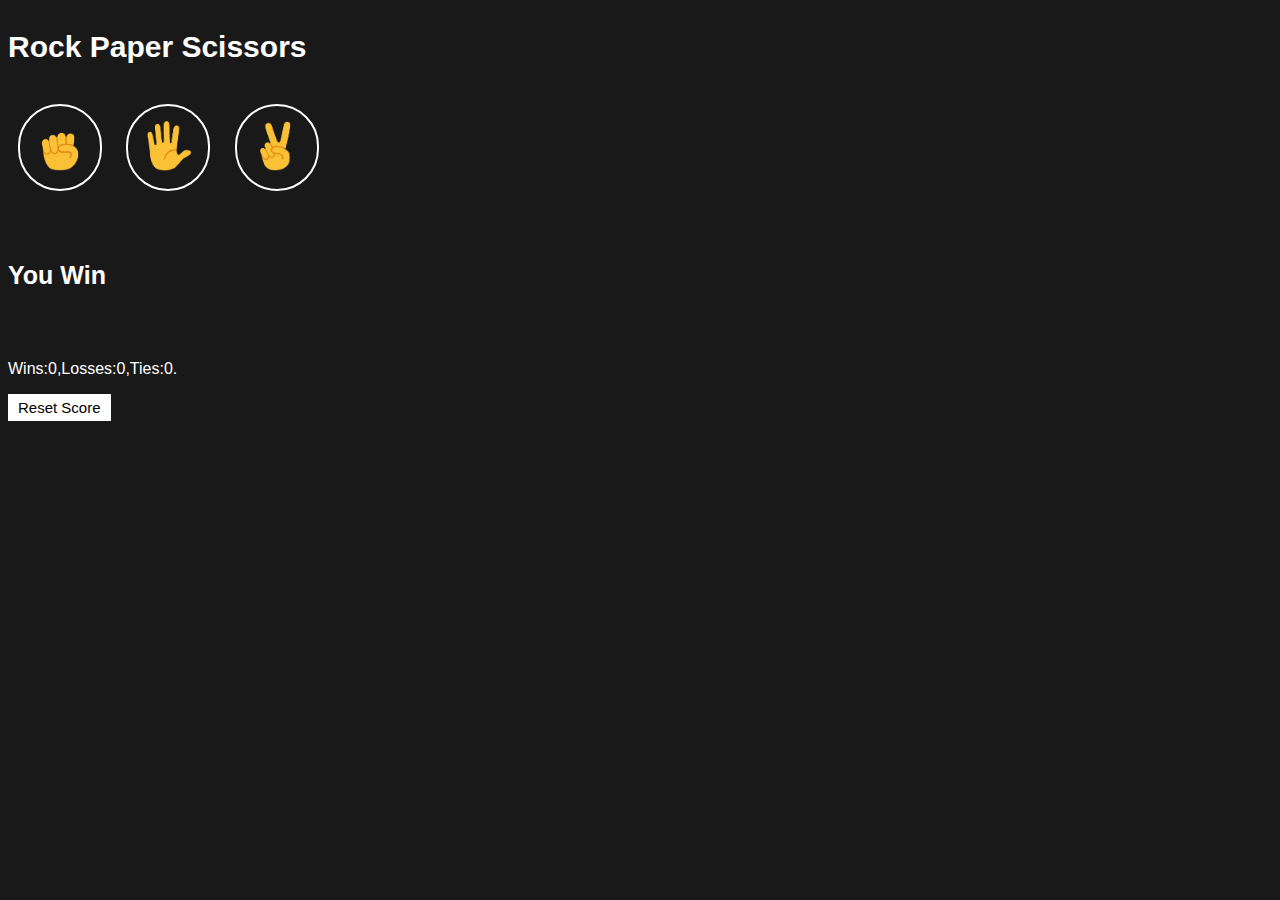
==== index.html @ ad046f25 "Update index.html" ====
<!DOCTYPE html>
<html lang="en">
<head>
    <meta charset="UTF-8">
    <meta name="viewport" content="width=device-width, initial-scale=1.0">
    <title>Rock-Paper-Scissors</title>
    <link rel="stylesheet" href="Play-RPS.css" >
    
</head>
<body>

    <P class="Title">Rock Paper Scissors</P>
    <button class="icon-button"
        onclick=" 
          playGame('rock');
        "><img src="icons/rock-emoji.png" class="icon">
    </button>


    <button   class="icon-button"
          onclick="
            playGame('paper');
            "><img src="icons/paper-emoji.png"  class="icon">
    </button>
    
    <button class="icon-button"
          onclick="
            playGame('scissors');
          " ><img src="icons/scissors-emoji.png"  class="icon">
    </button>
    <p class="js-moves"></p>
    <p class="js-result result ">You Win</p>
    <p class="js-score score"></p>
    <button
    onclick="score.Wins=0, 
    score.Losses=0,
    score.Ties=0,
    localStorage.removeItem('score');
     updateScoreElement(); " class="reset-button">Reset Score</button>


    <script src="Play-RPS.js"></script>
</body>
</html>
---- Play-RPS.css ----
body {
    background-color: rgb(25 , 25, 25);
    color:white;
    font-family : Arial, Helvetica, sans-serif;
}
.Title{
font-size:30px;
font-weight: bold;

} 
.icon {
height:50px;
cursor:pointer;
background-color: rgb(25 , 25, 25);




} 
.icon-button{
background-color:transparent;
border:2px solid white;
border-radius: 100px;
padding:15px;
margin:10px;
cursor:pointer;



}
.result {
font-size: 25px;
 font-weight:bold;
 margin-top:60px;

}
.score {
margin-top :70px;
}
.reset-button {
border:none;
font-size :15px;
padding:5px 10px;
background-color:white;
cursor: pointer;
}
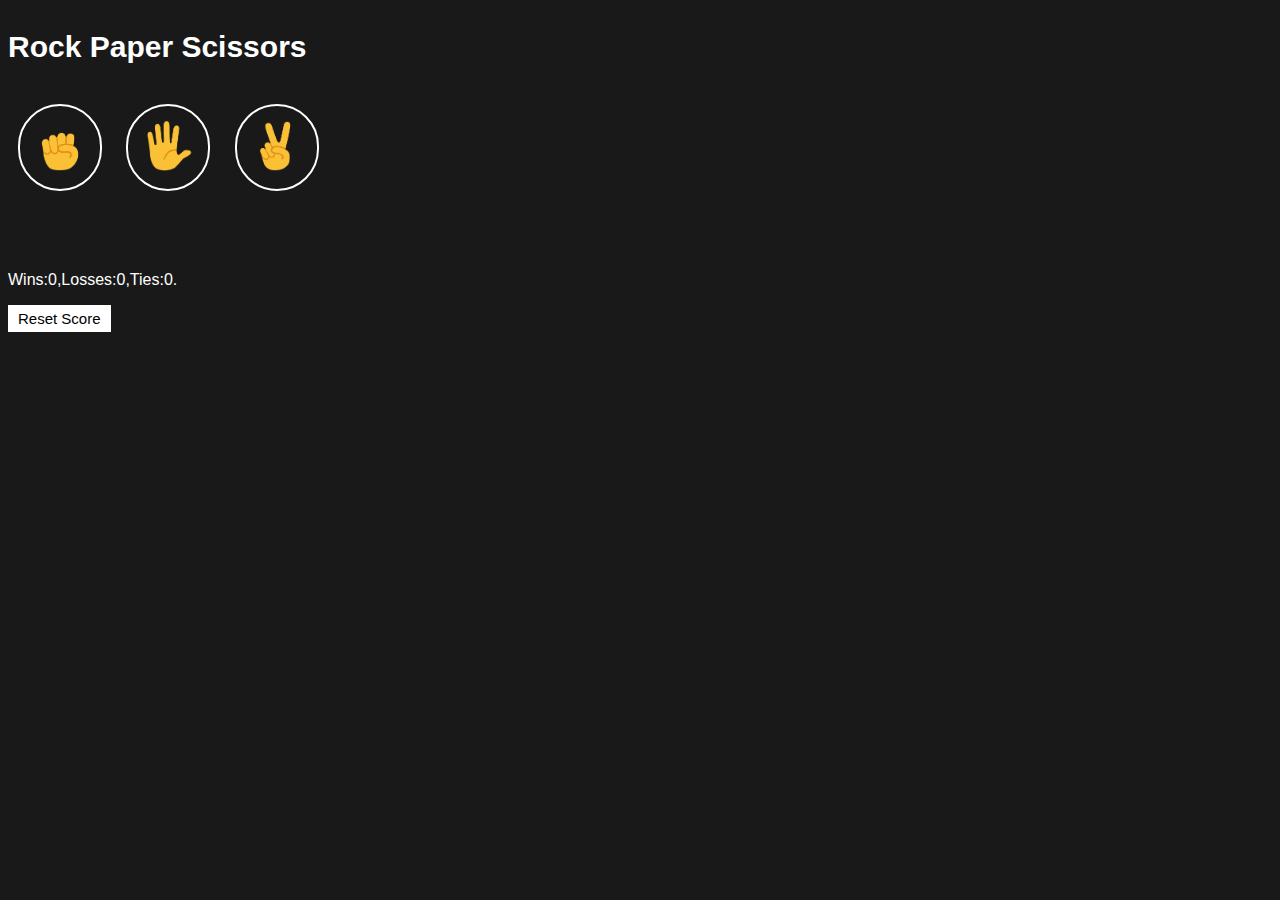
==== commit 576e76d9: "Update index.html" ====
--- a/index.html
+++ b/index.html
@@ -29,7 +29,7 @@
           " ><img src="icons/scissors-emoji.png"  class="icon">
     </button>
     <p class="js-moves"></p>
-    <p class="js-result result ">You Win</p>
+    <p class="js-result result "></p>
     <p class="js-score score"></p>
     <button
     onclick="score.Wins=0, 
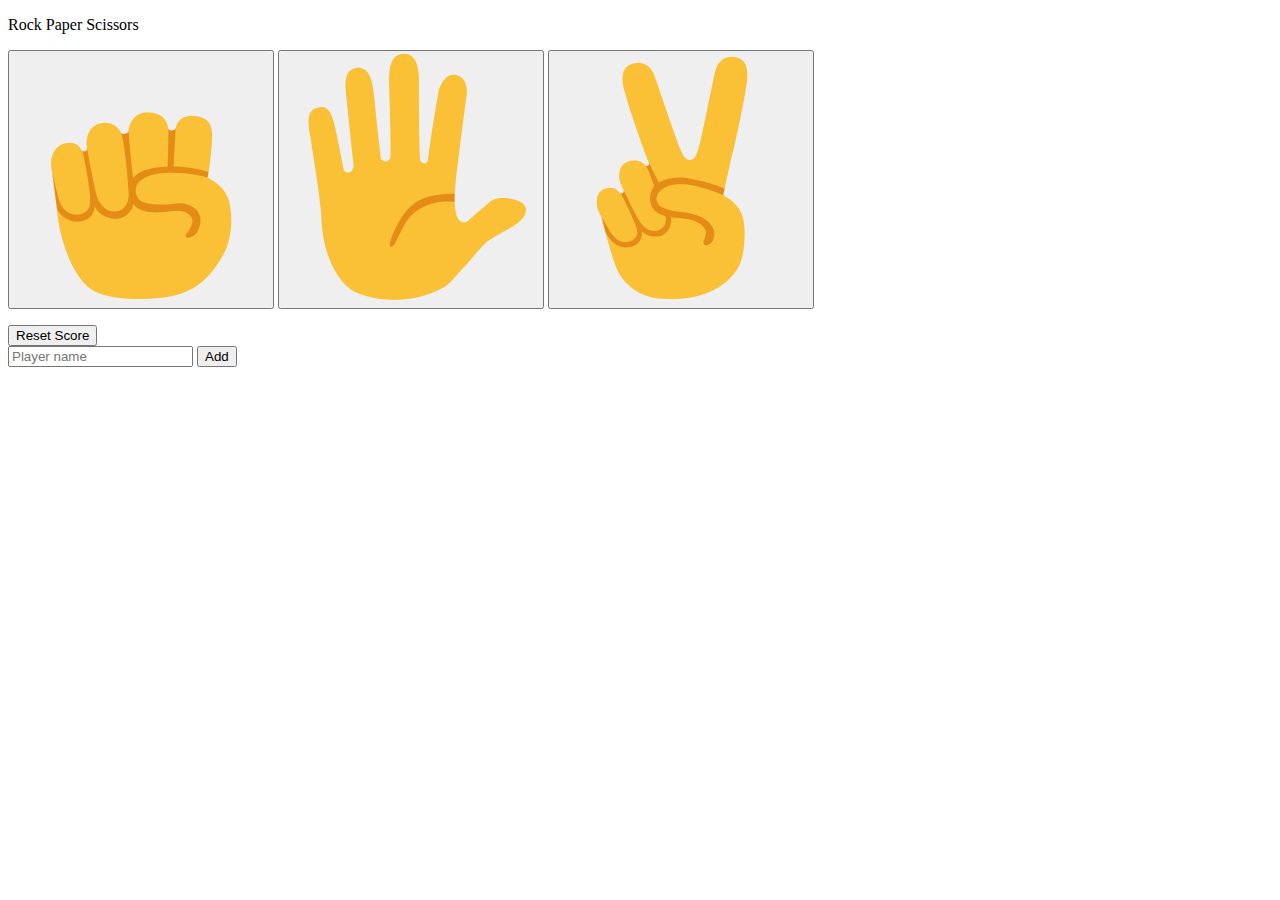
==== commit 399cbe8b: "Update index.html" ====
--- a/index.html
+++ b/index.html
@@ -4,7 +4,7 @@
     <meta charset="UTF-8">
     <meta name="viewport" content="width=device-width, initial-scale=1.0">
     <title>Rock-Paper-Scissors</title>
-    <link rel="stylesheet" href="Play-RPS.css" >
+    <link rel="stylesheet" href="css/updatedRPS.css" >
     
 </head>
 <body>
@@ -28,17 +28,28 @@
             playGame('scissors');
           " ><img src="icons/scissors-emoji.png"  class="icon">
     </button>
+    <p class="js-result result "></p>
     <p class="js-moves"></p>
-    <p class="js-result result "></p>
     <p class="js-score score"></p>
-    <button
+    
+    <div class="js-div"></div>
+    <div class="players">
+
+    </div>
+
+    <div><button
     onclick="score.Wins=0, 
     score.Losses=0,
     score.Ties=0,
     localStorage.removeItem('score');
-     updateScoreElement(); " class="reset-button">Reset Score</button>
+     updateScoreElement(); " class="reset-button">Reset Score</button></div>
+     
+     <input class="js-input" placeholder="Player name" >
 
+   
+    <button onclick = " addPlayerName()">Add</button>
+    <div class="js-score"></div>
 
-    <script src="Play-RPS.js"></script>
+    <script src="scripts/updatedRps.js"></script>
 </body>
 </html>
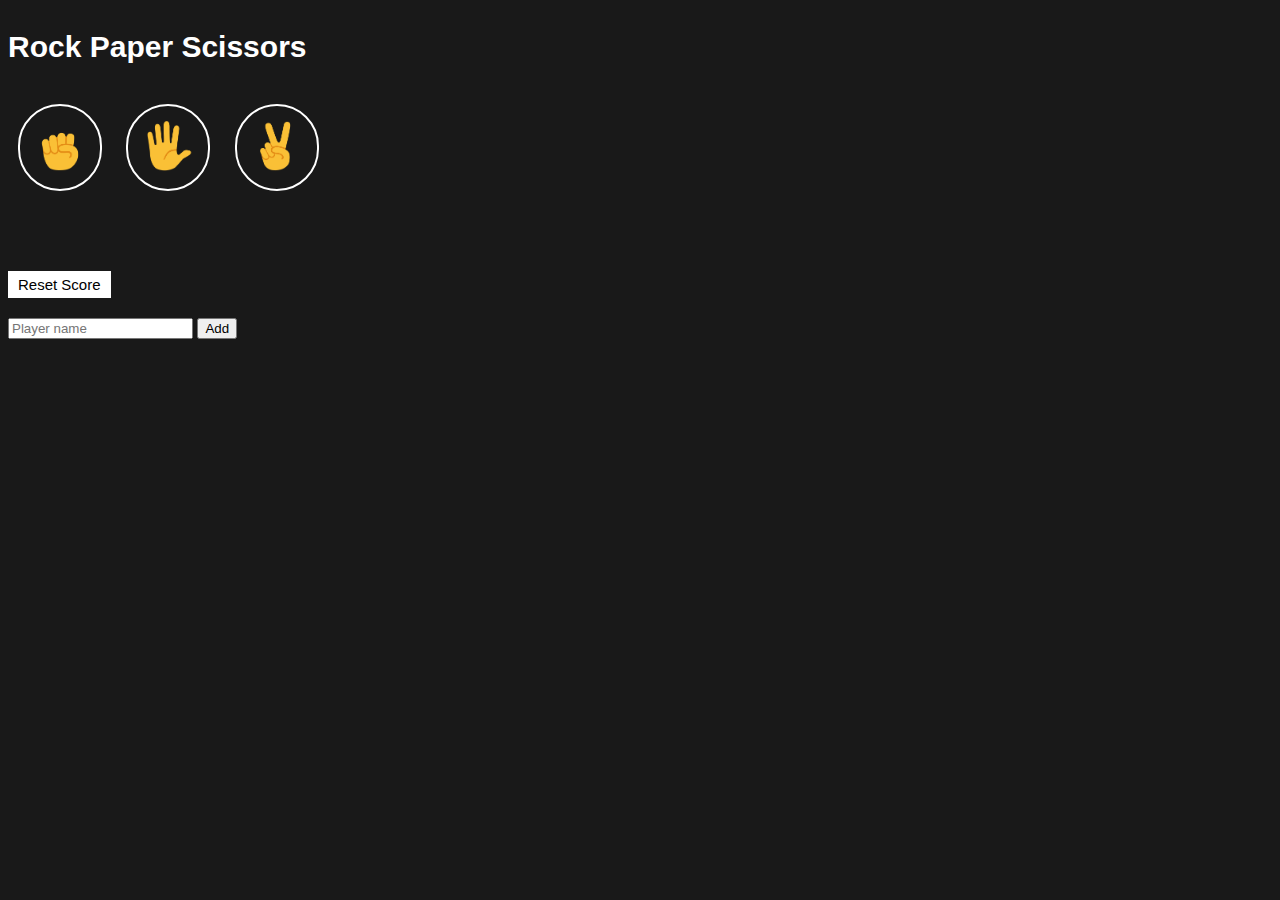
==== commit 87f82d87: "Update index.html" ====
--- a/index.html
+++ b/index.html
@@ -4,7 +4,7 @@
     <meta charset="UTF-8">
     <meta name="viewport" content="width=device-width, initial-scale=1.0">
     <title>Rock-Paper-Scissors</title>
-    <link rel="stylesheet" href="css/updatedRPS.css" >
+    <link rel="stylesheet" href="Play-RPS.css" >
     
 </head>
 <body>
@@ -50,6 +50,6 @@
     <button onclick = " addPlayerName()">Add</button>
     <div class="js-score"></div>
 
-    <script src="scripts/updatedRps.js"></script>
+    <script src="Play-Rps.js"></script>
 </body>
 </html>
--- a/Play-RPS.css
+++ b/Play-RPS.css
@@ -0,0 +1,47 @@
+body {
+    background-color: rgb(25 , 25, 25);
+    color:white;
+    font-family : Arial, Helvetica, sans-serif;
+}
+.Title{
+font-size:30px;
+font-weight: bold;
+
+} 
+.icon {
+height:50px;
+cursor:pointer;
+background-color: rgb(25 , 25, 25);
+
+
+
+
+} 
+.icon-button{
+background-color:transparent;
+border:2px solid white;
+border-radius: 100px;
+padding:15px;
+margin:10px;
+cursor:pointer;
+
+
+
+}
+.result {
+font-size: 25px;
+ font-weight:bold;
+ margin-top:60px;
+
+}
+.score {
+margin-top :70px;
+}
+.reset-button {
+border:none;
+font-size :15px;
+padding:5px 10px;
+background-color:white;
+cursor: pointer;
+margin-bottom: 20px;
+}
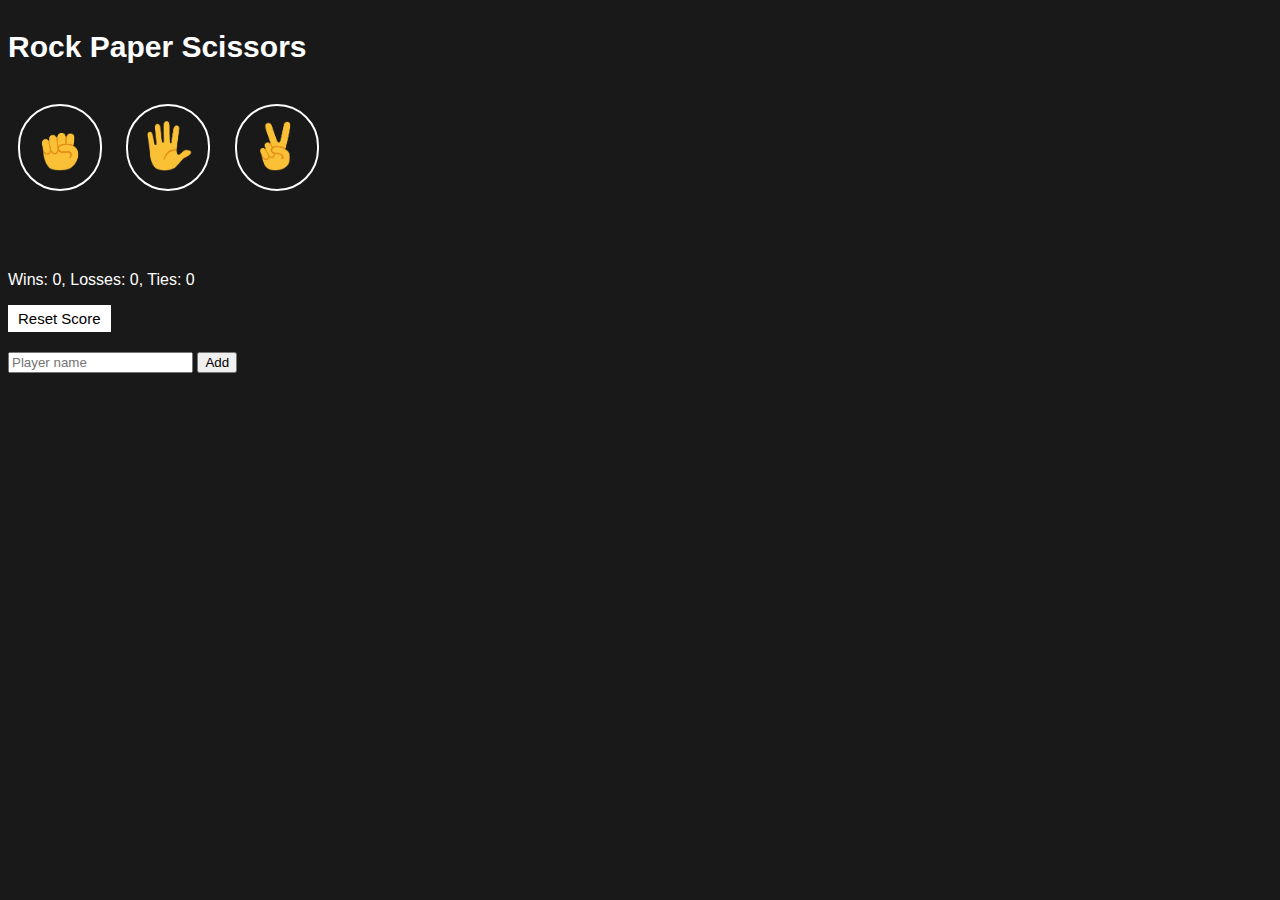
==== commit e52bd723: "Update index.html" ====
--- a/index.html
+++ b/index.html
@@ -50,6 +50,6 @@
     <button onclick = " addPlayerName()">Add</button>
     <div class="js-score"></div>
 
-    <script src="Play-Rps.js"></script>
+    <script src="Play-RPS.js"></script>
 </body>
 </html>
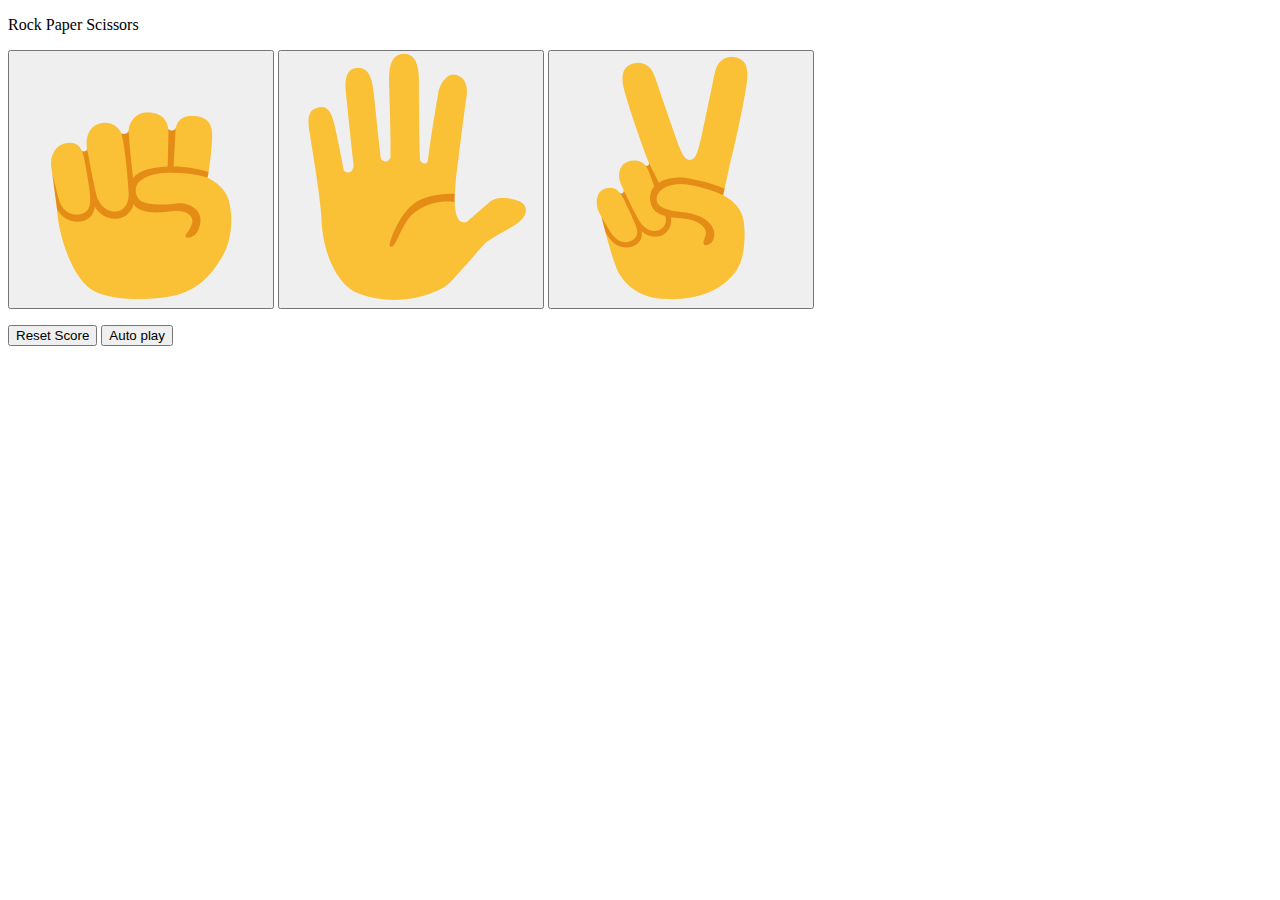
==== commit fb28c1bf: "Update index.html" ====
--- a/index.html
+++ b/index.html
@@ -4,7 +4,7 @@
     <meta charset="UTF-8">
     <meta name="viewport" content="width=device-width, initial-scale=1.0">
     <title>Rock-Paper-Scissors</title>
-    <link rel="stylesheet" href="Play-RPS.css" >
+    <link rel="stylesheet" href="css/Play-RPS.css" >
     
 </head>
 <body>
@@ -31,25 +31,17 @@
     <p class="js-result result "></p>
     <p class="js-moves"></p>
     <p class="js-score score"></p>
-    
-    <div class="js-div"></div>
-    <div class="players">
-
-    </div>
-
-    <div><button
+    <button
     onclick="score.Wins=0, 
-    score.Losses=0,
+    score.Losses=0
     score.Ties=0,
     localStorage.removeItem('score');
-     updateScoreElement(); " class="reset-button">Reset Score</button></div>
-     
-     <input class="js-input" placeholder="Player name" >
+     updateScoreElement(); " class="reset-button">Reset Score</button>
 
-   
-    <button onclick = " addPlayerName()">Add</button>
-    <div class="js-score"></div>
+     <button class="auto-play-button"
+     onclick="autoPlay();">Auto play</button>
 
-    <script src="Play-RPS.js"></script>
+
+    <script src="scripts/Play-RPS.js"></script>
 </body>
 </html>
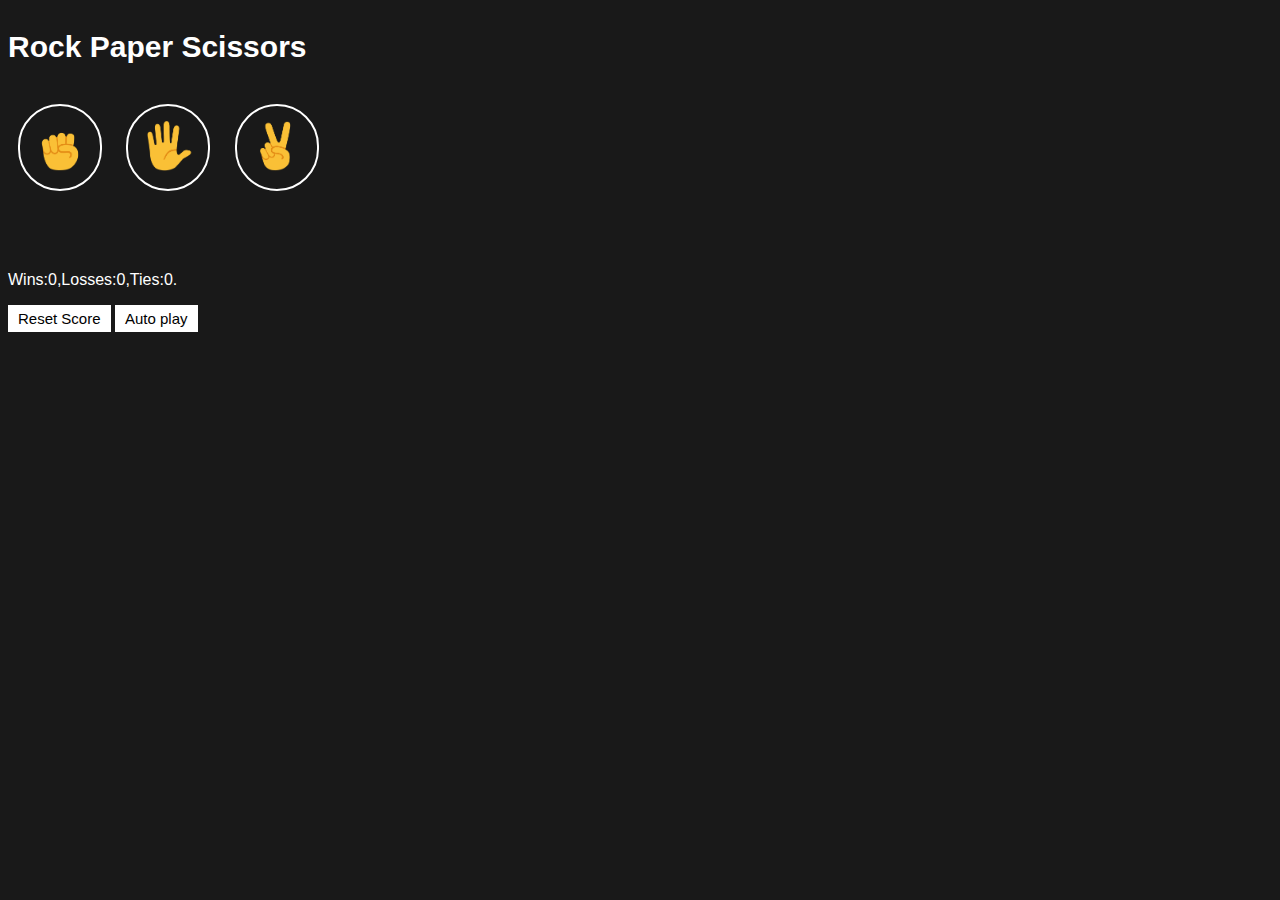
==== commit 75adcff4: "Update index.html" ====
--- a/index.html
+++ b/index.html
@@ -4,7 +4,7 @@
     <meta charset="UTF-8">
     <meta name="viewport" content="width=device-width, initial-scale=1.0">
     <title>Rock-Paper-Scissors</title>
-    <link rel="stylesheet" href="css/Play-RPS.css" >
+    <link rel="stylesheet" href="Play-RPS.css" >
     
 </head>
 <body>
@@ -42,6 +42,6 @@
      onclick="autoPlay();">Auto play</button>
 
 
-    <script src="scripts/Play-RPS.js"></script>
+    <script src="Play-RPS.js"></script>
 </body>
 </html>
--- a/Play-RPS.css
+++ b/Play-RPS.css
@@ -0,0 +1,47 @@
+body {
+    background-color: rgb(25 , 25, 25);
+    color:white;
+    font-family : Arial, Helvetica, sans-serif;
+}
+.Title{
+font-size:30px;
+font-weight: bold;
+
+} 
+.icon {
+height:50px;
+cursor:pointer;
+background-color: rgb(25 , 25, 25);
+
+
+
+
+} 
+.icon-button{
+background-color:transparent;
+border:2px solid white;
+border-radius: 100px;
+padding:15px;
+margin:10px;
+cursor:pointer;
+
+
+
+}
+.result {
+font-size: 25px;
+ font-weight:bold;
+ margin-top:60px;
+
+}
+.score {
+margin-top :70px;
+}
+.reset-button,
+.auto-play-button {
+border:none;
+font-size :15px;
+padding:5px 10px;
+background-color:white;
+cursor: pointer;
+}
